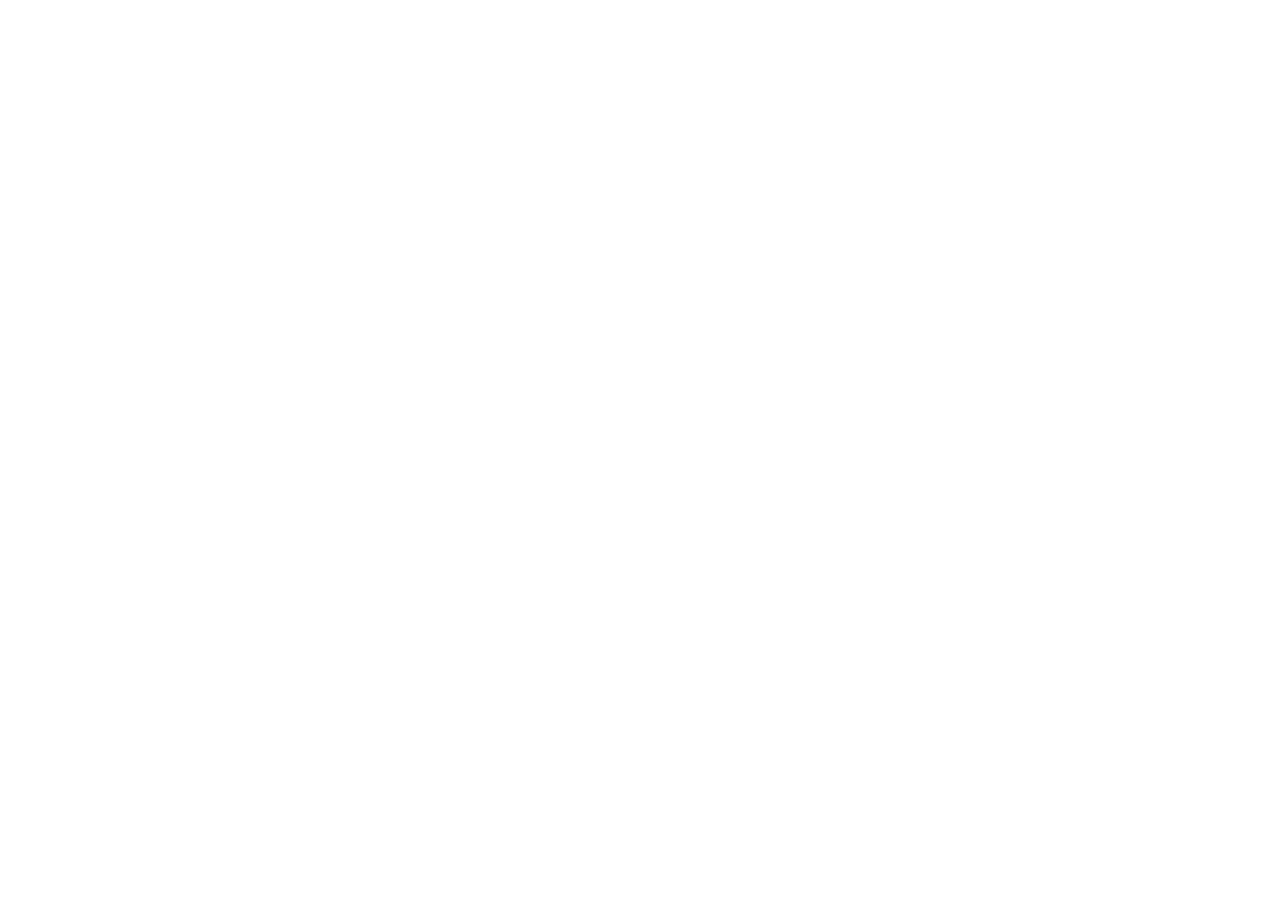
==== 1.html @ 6f9c9915 "Create 1.html" ====
<!DOCTYPE html>
<html>
<head>
	<meta charset="utf-8">
	<title>
		W3Schools Online Wed Tutorials
	</title>
  <link rel="shortcut icon" type="image/png" href="[data-uri]"/>
  </head>
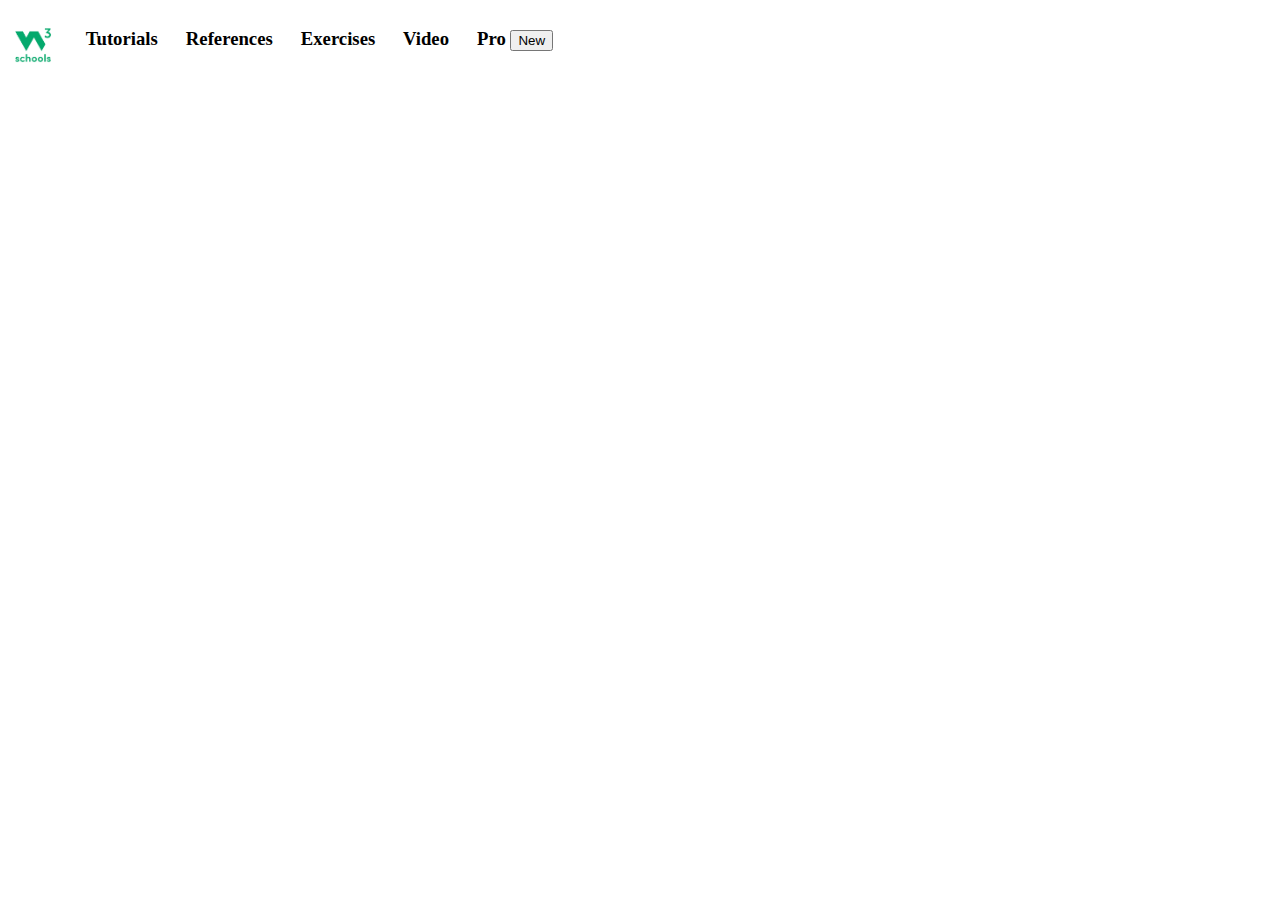
==== commit fcada7f9: "Update 1.html" ====
--- a/1.html
+++ b/1.html
@@ -5,5 +5,21 @@
 	<title>
 		W3Schools Online Wed Tutorials
 	</title>
-  <link rel="shortcut icon" type="image/png" href="[data-uri]"/>
-  </head>
+	<link rel="shortcut icon" type="image/png" href="https://encrypted-tbn0.gstatic.com/images?q=tbn:ANd9GcRjmho3XQwMcpzNKC7qOG51vLzo9KPg376kXg&usqp=CAU"/>
+</head>
+<body>
+  <h3 ><img vspace="1" align="middle" width="50"height="50px"src="[data-uri]">
+ &emsp;
+ Tutorials
+ &emsp;
+    References
+    &emsp;
+    Exercises
+    &emsp;
+    Video
+    &emsp;
+    Pro
+    <button>New</button>
+  </h3>
+</body>
+</html>
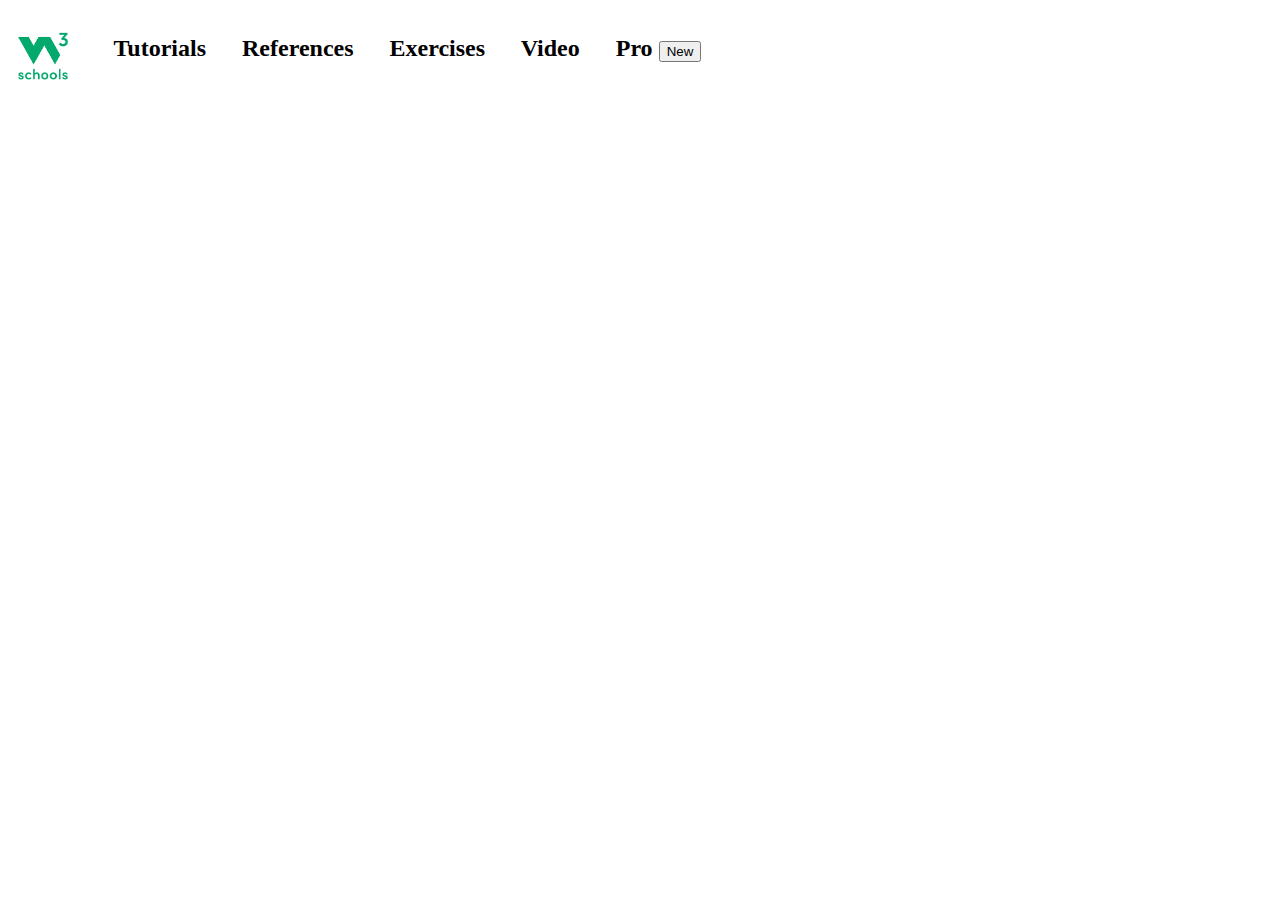
==== commit d8a754f6: "Update 1.html" ====
--- a/1.html
+++ b/1.html
@@ -8,7 +8,7 @@
 	<link rel="shortcut icon" type="image/png" href="https://encrypted-tbn0.gstatic.com/images?q=tbn:ANd9GcRjmho3XQwMcpzNKC7qOG51vLzo9KPg376kXg&usqp=CAU"/>
 </head>
 <body>
-  <h3 ><img vspace="1" align="middle" width="50"height="50px"src="[data-uri]">
+  <h2><img vspace="1" align="middle" width="70"height="70px"src="[data-uri]">
  &emsp;
  Tutorials
  &emsp;
@@ -20,6 +20,6 @@
     &emsp;
     Pro
     <button>New</button>
-  </h3>
+  </h2>
 </body>
 </html>
